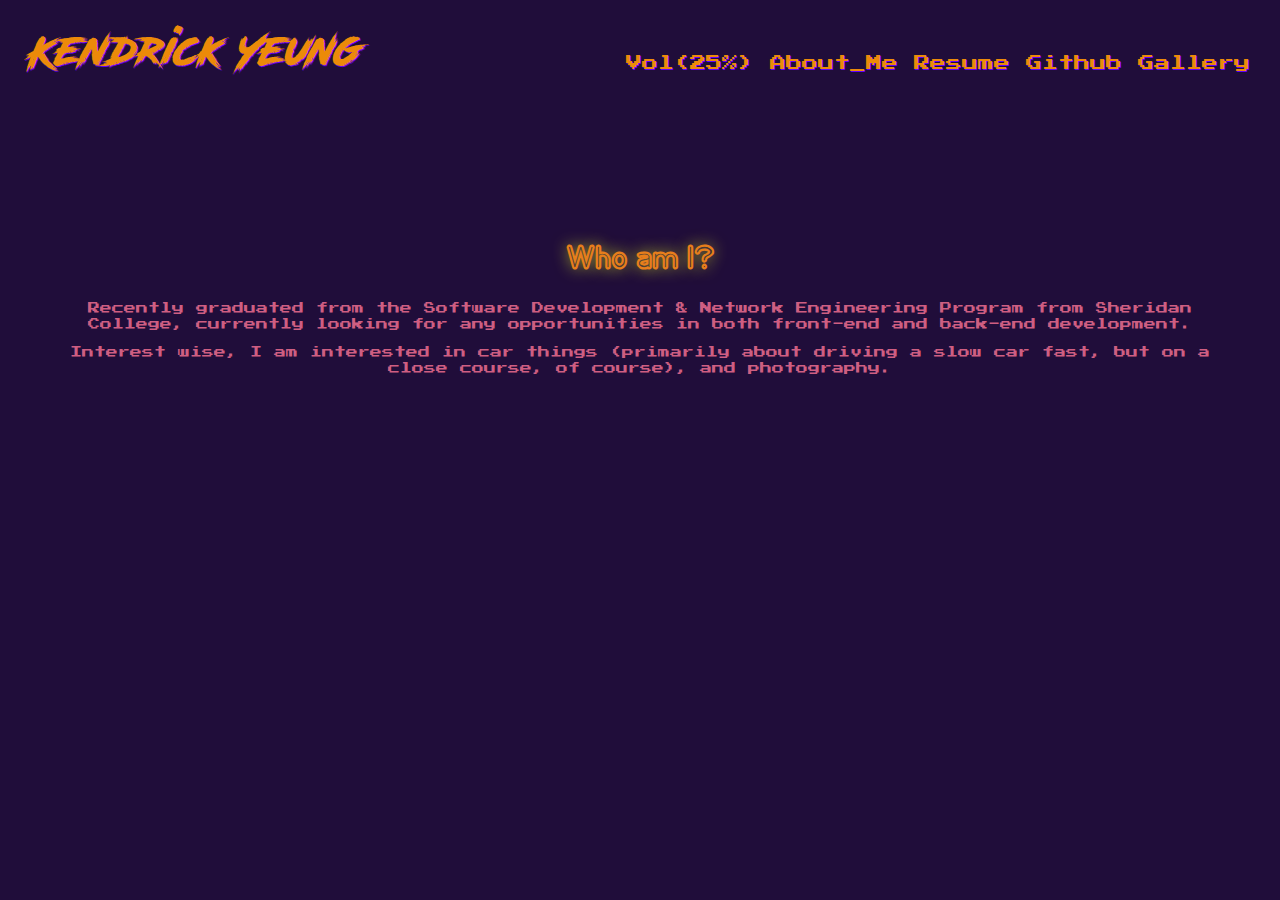
==== aboutme.html @ ecf18cbc "main UI done" ====
<!DOCTYPE html>
<html lang="en">
    <head>
        <title>Hello it's Kendrick</title>
        <meta name="viewport" content="width=device-width, initial-scale=1" />
        <meta charset="UTF-8" />
        <meta name="description" content="Fresh grad looking for jobs ty" />
        <link rel="stylesheet" type="text/css" href="/css/main.css" />
    </head>
    <body>
        <div class="wrapper">
            <div class="header_links">
                <div class="name_logo">
                    <a href="/">Kendrick Yeung</a>
                </div>
                    
                <div class="other_links">
                    <a id="vol_changer" href="#" onClick="changeVolume()" ></a>
                    <a href="aboutme.html">About_Me</a>
                    <a href="/Resume_Kendrick_Yeung.pdf" target="_blank">Resume</a>
                    <a href="https://github.com/yeungts" target="_blank">Github</a>
                    <a href="https://vsco.co/kendrick-yeung/gallery" target="_blank">Gallery</a>
                </div>
            </div>

            <div class="about_me flexitem">
                <h1 class="content_title">Who am I?</h1>
                <p>Recently graduated from the Software Development & Network Engineering Program from Sheridan College, currently looking for any opportunities in both front-end and back-end development. </p>
                <p>Interest wise, I am interested in car things (primarily about driving a slow car fast, but on a close course, of course), and photography.</p>
            </div>

            <div class="flexitem">
            
            <audio id="background_audio" hidden autoplay loop>
                <source src="audio/background.ogg" type="audio/ogg">
            </audio>
        </div>
    </body>
    <script src="js/main.js"></script>
</html>
---- css/main.css ----
html, body {
    height: 100%;
}

body {
    background-color: #200D3A;
    color: #CE5E82;
    margin: 0;
    background-image: url("../img/index_background.gif");
    background-repeat: no-repeat;
    background-size: cover;
}

body a {
    text-decoration: none;
    color: #CE5E82;
    text-shadow: 1px 1px #FF0000;
}

body a:hover {
    text-decoration: none;
    color: #ec8a09;
    text-shadow: 1px 1px #6200ff;
}

div.wrapper {
    display: flex;
    flex-direction: column;
    z-index: 1;
    height: 100%;
    text-align: center;
    margin: auto;
}

.flexitem {
  flex-basis: 100%;
}

div.header_links {
    display: flex;
    min-height: 200px;
    padding: 20px 30px 0px 30px;
}

div.header_links a {
    text-decoration: none;
    color: #ec8a09;
    text-shadow: 1px 1px #6200ff;
}

div.header_links a:hover {
    color: #CE5E82;
    text-shadow: 1px 1px #FF0000;
}

div.name_logo a {
    font-family: road-rage;
    font-size: 40px;
}

div.other_links {
    font-family: arcade;
    display: flex;
    column-gap: 1em;
    margin-left: auto;
    padding-top: 35px;
}


#main_welcome {
    font-family: connection;
    color: #e77e1b;
    text-shadow: 0px 0px 15px rgba(233, 247, 33, 0.664);
    font-size: 48px;
    word-spacing: 6px;
}

h1.content_title {
    font-family: neon-glow;
    color: #e77e1b;
    text-shadow: 0px 0px 15px rgba(233, 247, 33, 0.664);
}

div.about_me {
    max-width: 1200px;
    margin: 0 auto;
}

.wrapper > .about_me > p {
    font-family: arcade;
    font-size: 12px;
    line-height: 16px;
}

#projects p {
    font-family: connection;
    word-spacing: 4px;
}

@font-face {
    font-family: road-rage;
    src: url("../fonts/Roadrage-owgBd.otf");
}

@font-face {
    font-family: connection;
    src: url("../fonts/ConnectionIii-Rj3W.otf");
}

@font-face {
    font-family: arcade;
    src: url("../fonts/PressStart2P-vaV7.otf");
}

@font-face {
    font-family: neon-glow;
    src: url("../fonts/NeonGlow-8VLz.ttf");
}
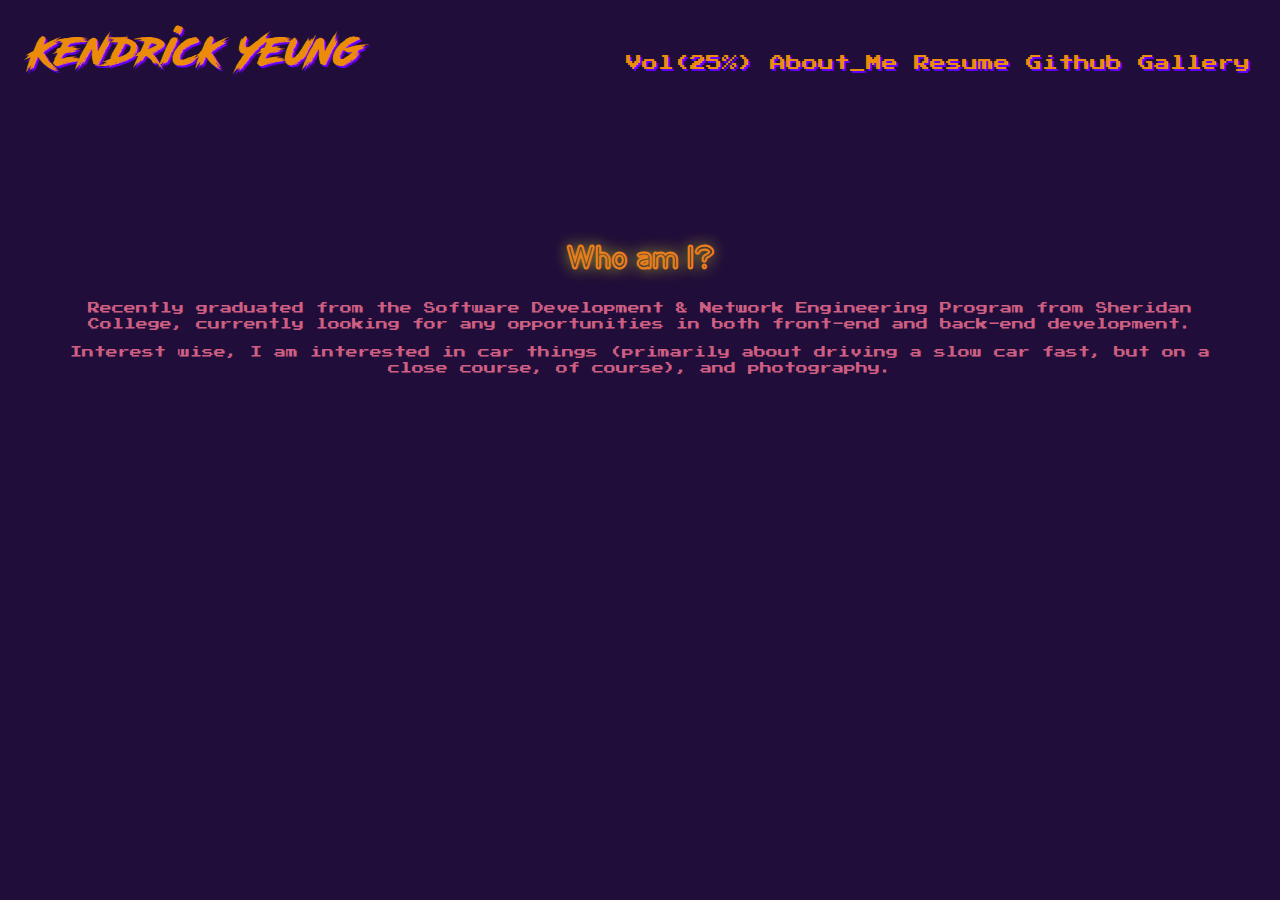
==== commit 4537ce04: "added a new landing page, old index moved to main.html" ====
--- a/aboutme.html
+++ b/aboutme.html
@@ -11,7 +11,7 @@
         <div class="wrapper">
             <div class="header_links">
                 <div class="name_logo">
-                    <a href="/">Kendrick Yeung</a>
+                    <a href="/main.html">Kendrick Yeung</a>
                 </div>
                     
                 <div class="other_links">
@@ -36,5 +36,6 @@
             </audio>
         </div>
     </body>
+    <script src="https://ajax.googleapis.com/ajax/libs/jquery/3.5.1/jquery.min.js"></script>
     <script src="js/main.js"></script>
 </html>--- a/css/main.css
+++ b/css/main.css
@@ -1,5 +1,13 @@
 html, body {
     height: 100%;
+}
+
+body#index_body {
+    background-color: #200D3A;
+    margin: 0;
+    background-image: url("../img/landing_background.gif");
+    background-repeat: no-repeat;
+    background-size: cover;
 }
 
 body {
@@ -13,14 +21,14 @@
 
 body a {
     text-decoration: none;
-    color: #CE5E82;
-    text-shadow: 1px 1px #FF0000;
+    color: #ec8a09;
+    text-shadow: 1.5px 1.5px #6200ff;
 }
 
 body a:hover {
     text-decoration: none;
-    color: #ec8a09;
-    text-shadow: 1px 1px #6200ff;
+    color: #CE5E82;
+    text-shadow: 1.5px 1.5px #FF0000;
 }
 
 div.wrapper {
@@ -45,17 +53,22 @@
 div.header_links a {
     text-decoration: none;
     color: #ec8a09;
-    text-shadow: 1px 1px #6200ff;
+    text-shadow: 1.5px 1.5px #6200ff;
 }
 
 div.header_links a:hover {
     color: #CE5E82;
-    text-shadow: 1px 1px #FF0000;
+    text-shadow: 1.5px 1.5px #FF0000;
 }
 
-div.name_logo a {
+.name_logo {
     font-family: road-rage;
     font-size: 40px;
+}
+
+#index_body .name_logo {
+    color: #8d1af8;
+    text-shadow: 4px 4px #ff9900;
 }
 
 div.other_links {
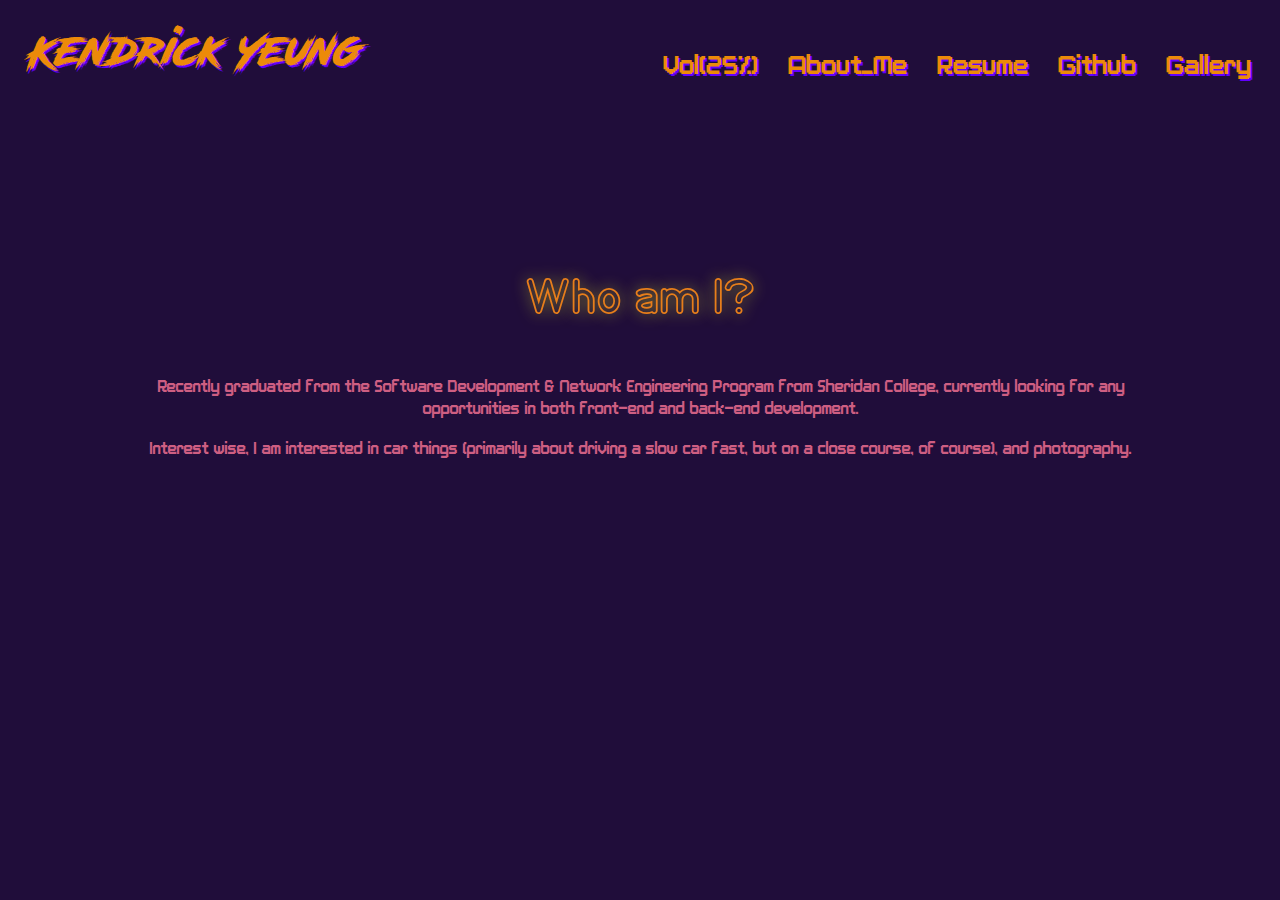
==== commit f0e441d4: "added new font, main page audio warning" ====
--- a/aboutme.html
+++ b/aboutme.html
@@ -8,7 +8,7 @@
         <link rel="stylesheet" type="text/css" href="/css/main.css" />
     </head>
     <body>
-        <div class="wrapper">
+        <div class="wrapper flex-column">
             <div class="header_links">
                 <div class="name_logo">
                     <a href="/main.html">Kendrick Yeung</a>
@@ -24,9 +24,9 @@
             </div>
 
             <div class="about_me flexitem">
-                <h1 class="content_title">Who am I?</h1>
-                <p>Recently graduated from the Software Development & Network Engineering Program from Sheridan College, currently looking for any opportunities in both front-end and back-end development. </p>
-                <p>Interest wise, I am interested in car things (primarily about driving a slow car fast, but on a close course, of course), and photography.</p>
+                <p class="content_title">Who am I?</h1>
+                <p class="descriptions">Recently graduated from the Software Development & Network Engineering Program from Sheridan College, currently looking for any opportunities in both front-end and back-end development. </p>
+                <p class="descriptions">Interest wise, I am interested in car things (primarily about driving a slow car fast, but on a close course, of course), and photography.</p>
             </div>
 
             <div class="flexitem">
--- a/css/main.css
+++ b/css/main.css
@@ -32,12 +32,20 @@
 }
 
 div.wrapper {
-    display: flex;
-    flex-direction: column;
     z-index: 1;
     height: 100%;
     text-align: center;
     margin: auto;
+}
+
+.flex-column {
+    display: flex;
+    flex-direction: column;
+}
+
+.flex-row {
+    display: flex;
+    flex-direction: row;
 }
 
 .flexitem {
@@ -69,6 +77,7 @@
 #index_body .name_logo {
     color: #8d1af8;
     text-shadow: 4px 4px #ff9900;
+    font-size: 3.5vw;
 }
 
 div.other_links {
@@ -77,6 +86,8 @@
     column-gap: 1em;
     margin-left: auto;
     padding-top: 35px;
+    font-size: 30px;
+    height: fit-content;
 }
 
 
@@ -88,21 +99,32 @@
     word-spacing: 6px;
 }
 
-h1.content_title {
+.content_title {
+    font-size: 50px;
     font-family: neon-glow;
     color: #e77e1b;
     text-shadow: 0px 0px 15px rgba(233, 247, 33, 0.664);
 }
 
 div.about_me {
-    max-width: 1200px;
+    max-width: 1000px;
     margin: 0 auto;
 }
 
-.wrapper > .about_me > p {
+.descriptions {
     font-family: arcade;
-    font-size: 12px;
-    line-height: 16px;
+    font-size: 18px;
+    line-height: 22px;
+}
+
+#index_body .descriptions {
+    color: #ffffff;
+    font-family: arcade;
+    font-size: 2vw;
+}
+
+.triple-shadow {
+    text-shadow: 1.5px 1.5px #df00c1, 3px 3px #91009e, 4.5px 4.5px #2b0063;
 }
 
 #projects p {
@@ -122,7 +144,7 @@
 
 @font-face {
     font-family: arcade;
-    src: url("../fonts/PressStart2P-vaV7.otf");
+    src: url("../fonts/PlaymegamesReguler-2OOee.ttf");
 }
 
 @font-face {
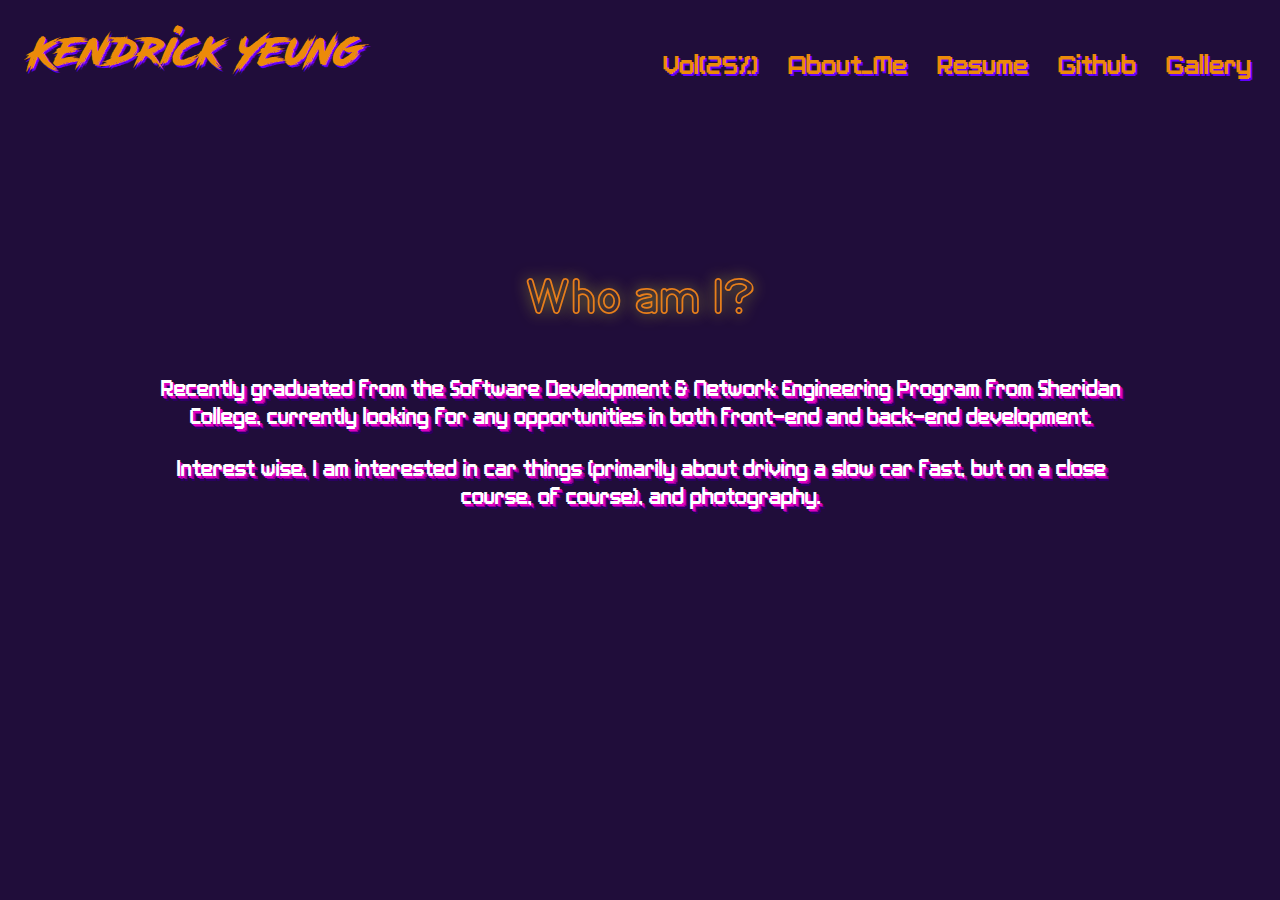
==== commit 87848bae: "refined overall graphics" ====
--- a/aboutme.html
+++ b/aboutme.html
@@ -25,8 +25,8 @@
 
             <div class="about_me flexitem">
                 <p class="content_title">Who am I?</h1>
-                <p class="descriptions">Recently graduated from the Software Development & Network Engineering Program from Sheridan College, currently looking for any opportunities in both front-end and back-end development. </p>
-                <p class="descriptions">Interest wise, I am interested in car things (primarily about driving a slow car fast, but on a close course, of course), and photography.</p>
+                <p class="descriptions purple-triple-shadow">Recently graduated from the Software Development & Network Engineering Program from Sheridan College, currently looking for any opportunities in both front-end and back-end development. </p>
+                <p class="descriptions purple-triple-shadow">Interest wise, I am interested in car things (primarily about driving a slow car fast, but on a close course, of course), and photography.</p>
             </div>
 
             <div class="flexitem">
--- a/css/main.css
+++ b/css/main.css
@@ -12,7 +12,6 @@
 
 body {
     background-color: #200D3A;
-    color: #CE5E82;
     margin: 0;
     background-image: url("../img/index_background.gif");
     background-repeat: no-repeat;
@@ -27,7 +26,7 @@
 
 body a:hover {
     text-decoration: none;
-    color: #CE5E82;
+    color: #f0d3dc;
     text-shadow: 1.5px 1.5px #FF0000;
 }
 
@@ -58,16 +57,6 @@
     padding: 20px 30px 0px 30px;
 }
 
-div.header_links a {
-    text-decoration: none;
-    color: #ec8a09;
-    text-shadow: 1.5px 1.5px #6200ff;
-}
-
-div.header_links a:hover {
-    color: #CE5E82;
-    text-shadow: 1.5px 1.5px #FF0000;
-}
 
 .name_logo {
     font-family: road-rage;
@@ -93,9 +82,7 @@
 
 #main_welcome {
     font-family: connection;
-    color: #e77e1b;
-    text-shadow: 0px 0px 15px rgba(233, 247, 33, 0.664);
-    font-size: 48px;
+    font-size: 3vw;
     word-spacing: 6px;
 }
 
@@ -113,17 +100,28 @@
 
 .descriptions {
     font-family: arcade;
-    font-size: 18px;
-    line-height: 22px;
+    font-size: 24px;
+    line-height: 28px;
+}
+
+#enter-btn {
+    font-size: 5vw;
+    color: #ec8a09;
+    text-shadow: 3.5px 3.5px #6200ff;
+}
+
+#enter-btn:hover {
+    text-decoration: none;
+    color: #f0d3dc;
+    text-shadow: 3.5px 3.5px #FF0000;
 }
 
 #index_body .descriptions {
-    color: #ffffff;
-    font-family: arcade;
     font-size: 2vw;
 }
 
-.triple-shadow {
+.purple-triple-shadow {
+    color: #ffffff;
     text-shadow: 1.5px 1.5px #df00c1, 3px 3px #91009e, 4.5px 4.5px #2b0063;
 }
 
